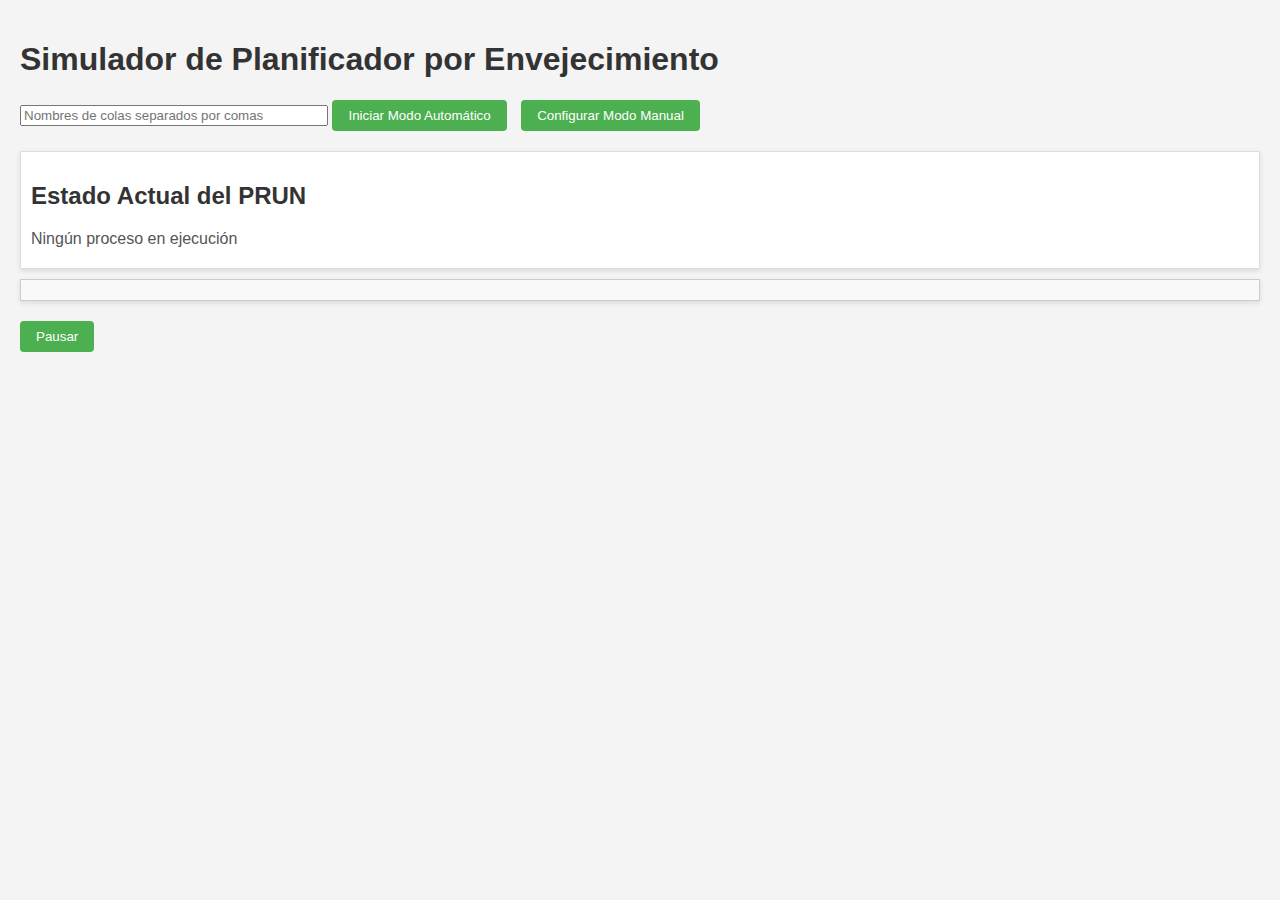
==== Planificador/vista.html @ 809b54f6 "inicio" ====
<!DOCTYPE html>
<html lang="es">
<head>
    <meta charset="UTF-8">
    <meta name="viewport" content="width=device-width, initial-scale=1.0">
    <title>Simulador de Planificador por Envejecimiento</title>
    <link rel="stylesheet" href="style.css">
</head>
<body>
    <h1>Simulador de Planificador por Envejecimiento</h1>
    <div id="controls">
        <input type="text" id="queueNames" placeholder="Nombres de colas separados por comas" style="width: 300px;">
        <button onclick="startScheduler(1)">Iniciar Modo Automático</button>
        <button onclick="startScheduler(2)">Configurar Modo Manual</button>
    </div>
    <div id="prunDisplay">
        <h2>Estado Actual del PRUN</h2>
        <p id="currentProcess">Ningún proceso en ejecución</p>
    </div>
    <div id="statusMessages" style="padding: 10px; background-color: #f9f9f9; border: 1px solid #ccc; margin-top: 10px;"></div>
    
    
    <div id="queues">
        <!-- Las colas se generarán dinámicamente aquí -->
    </div>

    <button id="pauseButton" onclick="togglePause()">Pausar</button>

    <script src="script.js"></script>
</body>
</html>
---- Planificador/style.css ----
/* Estilo básico para el texto y el fondo de la página */
body {
    font-family: Arial, sans-serif;
    background-color: #f4f4f4;
    margin: 0;
    padding: 20px;
}

/* Encabezados con color más oscuro para destacar */
h1, h2 {
    color: #333;
}

/* Estilos para los controles, incluidos los botones */
#controls {
    margin-bottom: 20px;
}

button {
    padding: 8px 16px;
    margin-right: 10px;
    background-color: #4CAF50; /* Verde */
    color: white;
    border: none;
    border-radius: 4px;
    cursor: pointer;
}

button:hover {
    background-color: #45a049; /* Verde oscuro */
}

/* Estilos para las colas y procesos */
#queues {
    display: flex;
    justify-content: space-around;
    flex-wrap: wrap;
    margin-top: 20px;
}

.queue {
    border: 1px solid #ccc;
    padding: 10px;
    width: 200px;
    background-color: white;
    box-shadow: 0 2px 5px rgba(0,0,0,0.1);
    margin-bottom: 20px;
}

.process {
    padding: 10px;
    margin: 5px 0;
    background-color: #f2f2f2; /* Gris claro */
    border: 1px solid #ddd; /* Borde gris */
    display: flex;
    justify-content: space-between;
    align-items: center;
}

/* Estilo para mensajes de estado */
#statusMessages {
    padding: 10px;
    margin-top: 20px;
    color: #d32f2f; /* Rojo oscuro, para mensajes importantes o errores */
}

#prunDisplay, #statusMessages {
    background-color: #fff;
    border: 1px solid #ddd;
    padding: 10px;
    margin-top: 20px;
    box-shadow: 0 2px 5px rgba(0,0,0,0.1);
}

#currentProcess, #statusMessages {
    color: #555;
    font-size: 16px;
    margin-bottom: 10px;
}
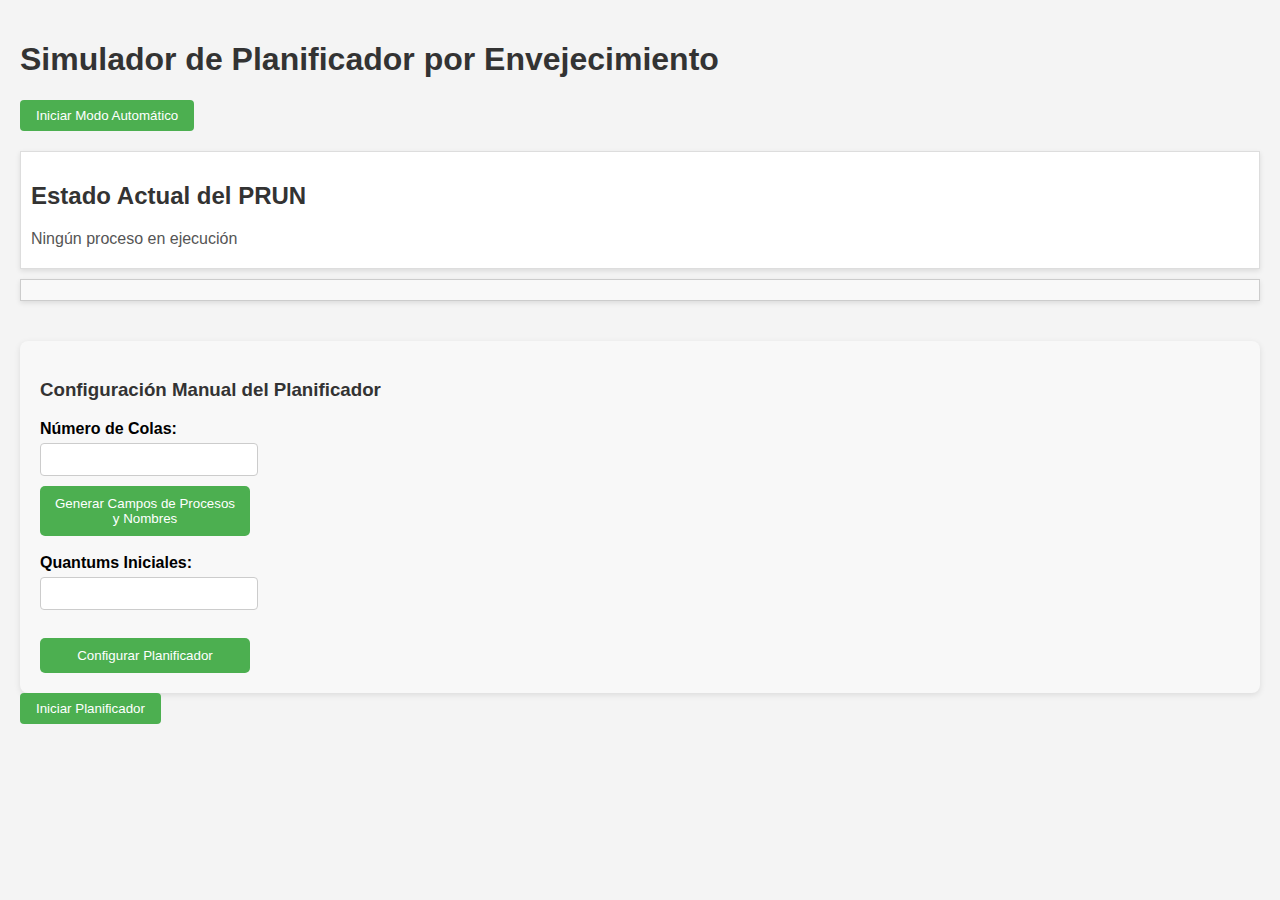
==== commit bfe0b05e: "ajustes modo manual" ====
--- a/Planificador/vista.html
+++ b/Planificador/vista.html
@@ -9,9 +9,9 @@
 <body>
     <h1>Simulador de Planificador por Envejecimiento</h1>
     <div id="controls">
-        <input type="text" id="queueNames" placeholder="Nombres de colas separados por comas" style="width: 300px;">
+        
         <button onclick="startScheduler(1)">Iniciar Modo Automático</button>
-        <button onclick="startScheduler(2)">Configurar Modo Manual</button>
+       
     </div>
     <div id="prunDisplay">
         <h2>Estado Actual del PRUN</h2>
@@ -24,7 +24,27 @@
         <!-- Las colas se generarán dinámicamente aquí -->
     </div>
 
-    <button id="pauseButton" onclick="togglePause()">Pausar</button>
+    <div id="manualSetup">
+    <h3>Configuración Manual del Planificador</h3>
+    <form id="setupForm">
+        <label for="numColas">Número de Colas:</label>
+        <input type="number" id="numColas" name="numColas" min="1" max="8" required>
+        <button type="button" onclick="generateProcessInputs()">Generar Campos de Procesos y Nombres</button><br>
+
+        <div id="queueNameInputs"></div> <!-- Contenedor para los nombres de las colas -->
+        <div id="processInputs"></div> <!-- Contenedor para los inputs de los procesos -->
+
+        <label for="quantums">Quantums Iniciales:</label>
+        <input type="number" id="quantums" name="quantums" min="1" required><br>
+
+        <button type="button" onclick="manualSetup()">Configurar Planificador</button>
+    </form>
+</div>
+
+    
+    
+
+<button id="pauseButton" onclick="startManualScheduler()">Iniciar Planificador</button>
 
     <script src="script.js"></script>
 </body>
--- a/Planificador/style.css
+++ b/Planificador/style.css
@@ -77,3 +77,48 @@
     font-size: 16px;
     margin-bottom: 10px;
 }
+
+#manualSetup {
+    background-color: #f8f8f8;
+    padding: 20px;
+    border-radius: 8px;
+    box-shadow: 0 2px 6px rgba(0,0,0,0.1);
+    margin-top: 20px;
+}
+
+#manualSetup h3 {
+    color: #333;
+}
+
+#manualSetup form {
+    display: flex;
+    flex-direction: column;
+}
+
+#manualSetup label {
+    margin-bottom: 5px;
+    font-weight: bold;
+}
+
+#manualSetup input[type='number'] {
+    padding: 8px;
+    margin-bottom: 10px;
+    border: 1px solid #ccc;
+    border-radius: 4px;
+    width: 200px;  /* Establecer un ancho fijo para todos los campos numéricos */
+}
+
+#manualSetup button {
+    padding: 10px 15px;
+    background-color: #4CAF50;
+    color: white;
+    border: none;
+    border-radius: 5px;
+    cursor: pointer;
+    width: 210px;  /* Alinea el ancho del botón con los campos de entrada */
+    align-self: flex-start;  /* Alinea el botón a la izquierda */
+}
+
+#manualSetup button:hover {
+    background-color: #45a049;
+}
